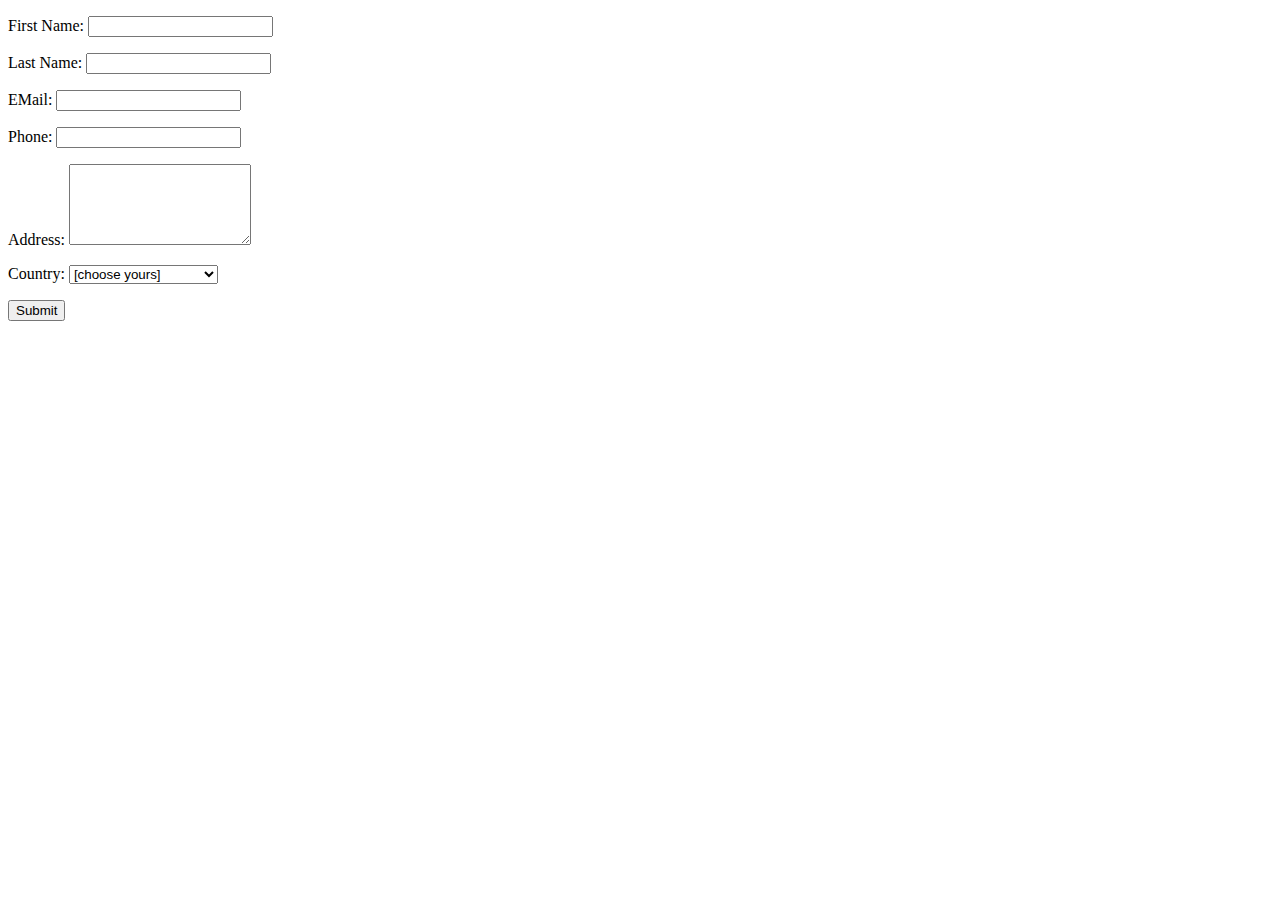
==== index.html @ b77e0561 "update" ====
<!DOCTYPE html>
<html lang="en">
  <head>
<meta charset="utf-8">
    <meta http-equiv="X-UA-Compatible" content="IE=edge">
    <meta name="viewport" content="width=device-width, initial-scale=1, shrink-to-fit=no">
    <meta name="description" content="">
    <meta name="author" content="">
<title>Artifact 04</title>
    <script type="text/javascript" src="artifact4.js"></script><link href="Program%252520Files%252520(x86)/Pinegrow%252520Web%252520Editor/frameworks/bootstrap4/template/style.css" rel="stylesheet" type="text/css"></head>
    <body>
<form action="" id="myform"></form>
<p>
	<label for='FirstName'>First Name:</label>
	<input type="text" id="FirstName" name="FirstName"/>
</p>
<p>
	<label for='LastName'>Last Name:</label>
	<input type="text" id="LastName" name="LastName"/>
</p>
<p>
	<label for='EMail'>EMail:</label>
	<input type="text" id="EMail" name="EMail"/>
</p>
<p>
	<label for='Phone'>Phone:</label>
	<input type="text" id="Phone" name="Phone"/>
</p>
<p>
	<label for='Address'>Address:</label>
	<textarea cols="20" rows="5" id="Address" name="Address"></textarea>
</p>
<p>
	<label for='Country'>Country:</label>
	<select id="Country" name="Country">
        <option value="000" selected="selected">[choose yours]</option>
        <option value="008">Albania</option>
        <option value="012">Algeria</option>
        <option value="016">American Samoa</option>
        <option value="020">Andorra</option>
        <option value="024">Angola</option>
        <option value="660">Anguilla</option>
        <option value="010">Antarctica</option>
        <option value="028">Antigua And Barbuda</option>
        <option value="032">Argentina</option>
        <option value="051">Armenia</option>
        <option value="533">Aruba</option>
	</select>
</p>
<p>
	<input type="submit" name="submit" value="Submit">
</p>
    <form action="thankyou.html" onsubmit="return validateForm();">
</form>
<div id="errorMessages"></div>

<script type="text/javascript">
 var frmvalidator = new Validator("myform");
 frmvalidator.addValidation("FirstName","req","Please enter your First Name");
 frmvalidator.addValidation("FirstName","maxlen=20",
		"Max length for FirstName is 20");

 frmvalidator.addValidation("LastName","req");
 frmvalidator.addValidation("LastName","maxlen=20");

 frmvalidator.addValidation("Email","maxlen=50");
 frmvalidator.addValidation("Email","req");
 frmvalidator.addValidation("Email","email");

 frmvalidator.addValidation("Phone","maxlen=50");
 frmvalidator.addValidation("Phone","numeric");

 frmvalidator.addValidation("Address","maxlen=50");
 frmvalidator.addValidation("Country","dontselect=000");

</script>
</body>
</html>
    <!-- Bootstrap core JavaScript
    ================================================== -->
    <!-- Placed at the end of the document so the pages load faster -->
    <script src="assets/js/jquery.min.js"></script>
    <script src="assets/js/popper.js"></script>
    <script src="bootstrap/js/bootstrap.min.js"></script>
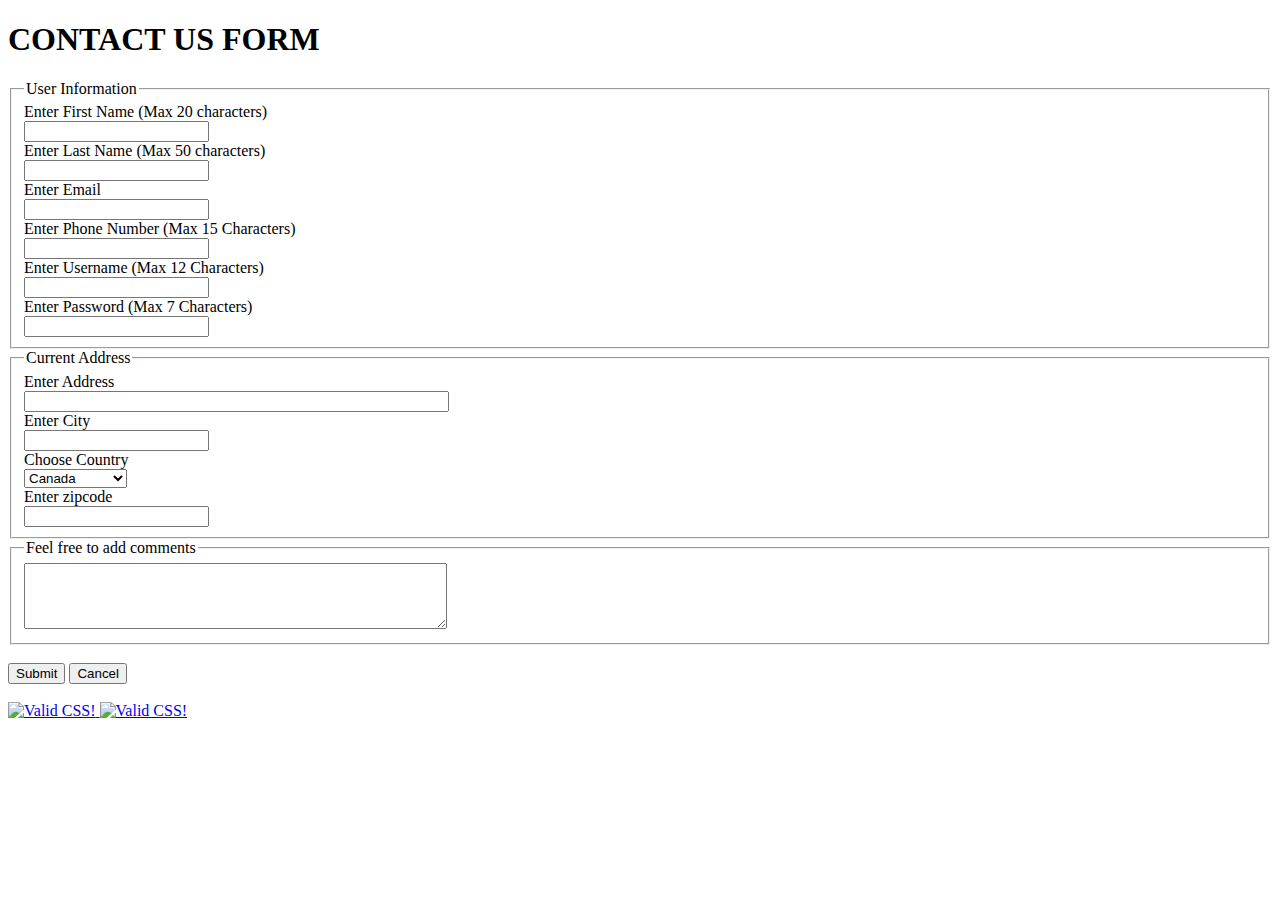
==== commit 5a648876: "js saved" ====
--- a/index.html
+++ b/index.html
@@ -7,79 +7,87 @@
     <meta name="description" content="">
     <meta name="author" content="">
 <title>Artifact 04</title>
-    <script type="text/javascript" src="artifact4.js"></script><link href="Program%252520Files%252520(x86)/Pinegrow%252520Web%252520Editor/frameworks/bootstrap4/template/style.css" rel="stylesheet" type="text/css"></head>
-    <body>
-<form action="" id="myform"></form>
-<p>
-	<label for='FirstName'>First Name:</label>
-	<input type="text" id="FirstName" name="FirstName"/>
-</p>
-<p>
-	<label for='LastName'>Last Name:</label>
-	<input type="text" id="LastName" name="LastName"/>
-</p>
-<p>
-	<label for='EMail'>EMail:</label>
-	<input type="text" id="EMail" name="EMail"/>
-</p>
-<p>
-	<label for='Phone'>Phone:</label>
-	<input type="text" id="Phone" name="Phone"/>
-</p>
-<p>
-	<label for='Address'>Address:</label>
-	<textarea cols="20" rows="5" id="Address" name="Address"></textarea>
-</p>
-<p>
-	<label for='Country'>Country:</label>
-	<select id="Country" name="Country">
-        <option value="000" selected="selected">[choose yours]</option>
-        <option value="008">Albania</option>
-        <option value="012">Algeria</option>
-        <option value="016">American Samoa</option>
-        <option value="020">Andorra</option>
-        <option value="024">Angola</option>
-        <option value="660">Anguilla</option>
-        <option value="010">Antarctica</option>
-        <option value="028">Antigua And Barbuda</option>
-        <option value="032">Argentina</option>
-        <option value="051">Armenia</option>
-        <option value="533">Aruba</option>
-	</select>
-</p>
-<p>
-	<input type="submit" name="submit" value="Submit">
-</p>
-    <form action="thankyou.html" onsubmit="return validateForm();">
-</form>
-<div id="errorMessages"></div>
+ </head>
+ <body>
+        <script src="artifact4.js"></script>
+        <h1>CONTACT US FORM</h1>
+        <div id="errorMessages"></div>
+        <!--Add the URL to your Thank you page -->
+        <form action="thankyou.html" method="get" name="myContact" onsubmit="return ValidateForm();">
+           <div class="layout">
+            <fieldset id="userinfo">
+                <legend>User Information</legend>
+                <label for="firstname">Enter First Name (Max 20 characters) </label>
+                <br>
+                <input type="text" id="firstname">
+                <br>
+                <label for="lastname">Enter Last Name (Max 50 characters) </label>
+                <br>
+                <input type="text" id="lastname">
+                <br>
+                <label for="email">Enter Email</label>
+                <br>
+                <input type="text" id="email">
+                <br>
+                <label for="phone">Enter Phone Number (Max 15 Characters) </label>
+                <br>
+                <input type="text" id="phone">
+                <br>
+                <label for="username">Enter Username (Max 12 Characters)</label>
+                <br>
+                <input type="text" maxlength="12" id="username">
+                <br>
+                <label for="password">Enter Password (Max 7 Characters)</label>
+                <br>
+                <input type="password" maxlength="7" id="password">
+            </fieldset>
+           </div>
+           <div class="layout">
+            <fieldset id="addressinfo">
+                <legend>Current Address</legend>
+                <label for="address">Enter Address</label>
+                <br>
+                <input type="text" name="address" id="address" size="50">
+                <br>
+                <label for="city">Enter City</label>
+                <br>
+                <input type="text" name="city" id="city">
+                <br>
+                <label for="countries">Choose Country</label>
+                <br>
+                <select id="countries">
+                <option>Canada</option>
+                <option>Mexico</option>
+                <option>United States</option>
+                </select>
+                <br>
+                <label for="zipcode">Enter zipcode</label>
+                <br>
+                <input type="text" maxlength="5" name="zip" id="zipcode">
+            </fieldset>
+           </div>
+           <div class="layout">
+            <fieldset id="commentinfo">
+                <legend>Feel free to add comments</legend>
+                <textarea name="commentbox" id="commentbox" rows="4" cols="50"></textarea>
+            </fieldset>
+           </div>
 
-<script type="text/javascript">
- var frmvalidator = new Validator("myform");
- frmvalidator.addValidation("FirstName","req","Please enter your First Name");
- frmvalidator.addValidation("FirstName","maxlen=20",
-		"Max length for FirstName is 20");
-
- frmvalidator.addValidation("LastName","req");
- frmvalidator.addValidation("LastName","maxlen=20");
-
- frmvalidator.addValidation("Email","maxlen=50");
- frmvalidator.addValidation("Email","req");
- frmvalidator.addValidation("Email","email");
-
- frmvalidator.addValidation("Phone","maxlen=50");
- frmvalidator.addValidation("Phone","numeric");
-
- frmvalidator.addValidation("Address","maxlen=50");
- frmvalidator.addValidation("Country","dontselect=000");
-
-</script>
-</body>
+            <br>
+            <input id="submit" type="submit" value="Submit">
+            <input id="cancel" type="submit" value="Cancel">
+ 
+        </form>
+        
+        <footer>
+        <br>
+        <a href="https://jigsaw.w3.org/css-validator/check/referer">
+        <img style="border:0;width:88px;height:31px" src="https://jigsaw.w3.org/css-validator/images/vcss" alt="Valid CSS!"/>
+        </a>
+        <a href="https://jigsaw.w3.org/css-validator/check/referer">
+        <img style="border:0;width:88px;height:31px" src="https://jigsaw.w3.org/css-validator/images/vcss-blue" alt="Valid CSS!"/>
+        </a>
+        </footer>
+    </body>
 </html>
-    <!-- Bootstrap core JavaScript
-    ================================================== -->
-    <!-- Placed at the end of the document so the pages load faster -->
-    <script src="assets/js/jquery.min.js"></script>
-    <script src="assets/js/popper.js"></script>
-    <script src="bootstrap/js/bootstrap.min.js"></script>
   
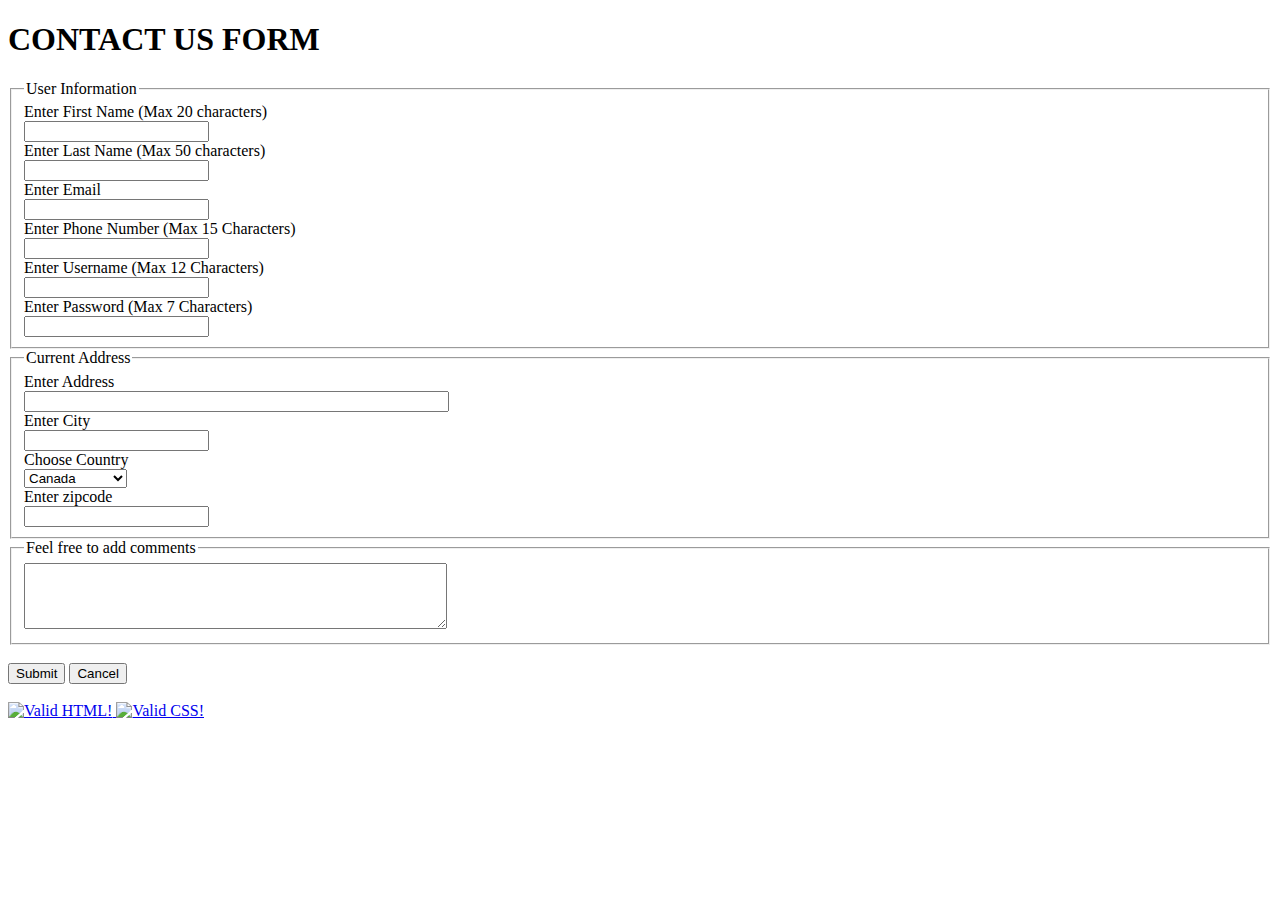
==== commit 92c8b14c: "changed validator" ====
--- a/index.html
+++ b/index.html
@@ -81,8 +81,8 @@
         
         <footer>
         <br>
-        <a href="https://jigsaw.w3.org/css-validator/check/referer">
-        <img style="border:0;width:88px;height:31px" src="https://jigsaw.w3.org/css-validator/images/vcss" alt="Valid CSS!"/>
+        <a href="http://validator.w3.org/check?uri=referer">
+        <img style="border:0;width:88px;height:31px" src="http://www.w3.org/Icons/valid-xhtml10" alt="Valid HTML!"/>
         </a>
         <a href="https://jigsaw.w3.org/css-validator/check/referer">
         <img style="border:0;width:88px;height:31px" src="https://jigsaw.w3.org/css-validator/images/vcss-blue" alt="Valid CSS!"/>
